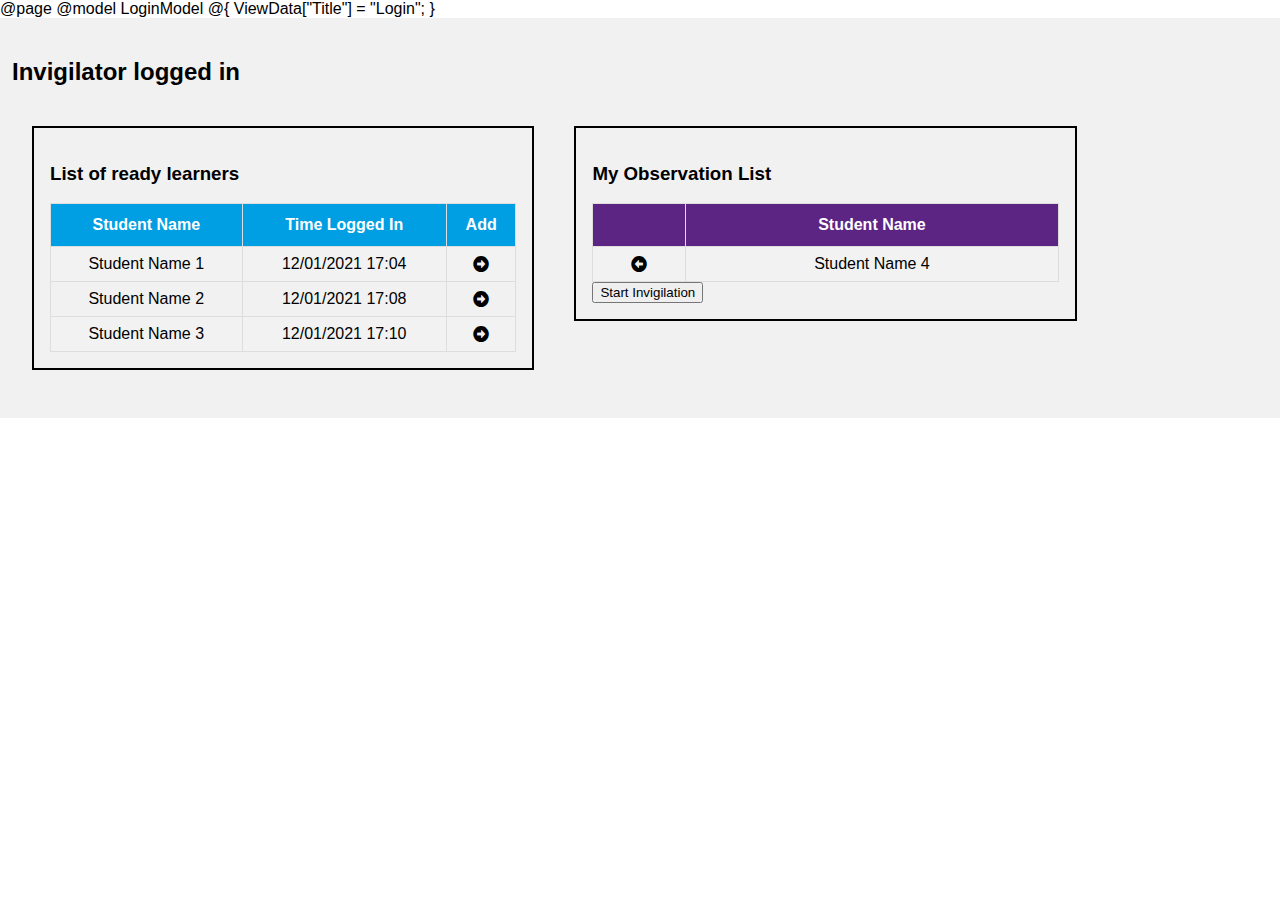
==== ExamInvigilatorProject/ExamInvigilatorProject/Pages/Invigilator.html @ febb93f7 "invigilator landing page added" ====
﻿@page
@model LoginModel
@{
    ViewData["Title"] = "Login";
}

<head>
    <meta charset="UTF-8" />
    <meta name="viewport" content="width=device-width, initial-scale=1">
    <title>Highfield Education - Exam Invigilation Software Login </title>

    <!-- links and includes-->
    <link href="../wwwroot/css/styles.css" rel="stylesheet" />
    <link href="../wwwroot/lib/bootstrap/dist/css/bootstrap-grid.min.css" rel="stylesheet">
    <link rel="stylesheet" href="https://use.fontawesome.com/releases/v5.7.1/css/all.css">

</head>

<body>

    <div class="mainContent">


        <h2>Invigilator logged in</h2>

        <div class="tableSection1">
            <h3>List of ready learners</h3>
            <table id="activeLearners">
                    <tr>
                        <th>Student Name</td>
                        <th>Time Logged In</td>
                        <th>Add</th>
                    </tr>
                    <tr>
                        <td>Student Name 1</td>
                        <td>12/01/2021 17:04</td>
                        <td><i class="fas fa-arrow-alt-circle-right"></i></td>
                    </tr>
                    <tr>
                        <td>Student Name 2</td>
                        <td>12/01/2021 17:08</td>
                        <td><i class="fas fa-arrow-alt-circle-right"></i></td>
                    </tr>
                    <tr>
                        <td>Student Name 3</td>
                        <td>12/01/2021 17:10</td>
                        <td><i class="fas fa-arrow-alt-circle-right"></i></td>
                    </tr>
                </tbody>
            </table>
        </div>

        <div class="tableSection2">
            <h3>My Observation List</h3>
            <table id="myLearners">
                <tr> 
                    <th></td>
                    <th>Student Name</th>
                </tr>
                <tr>
                    <td><i class="fas fa-arrow-alt-circle-left"></i></td>
                    <td>Student Name 4</td>

            </tbody>
        </table>
                <button class="startBtn">Start Invigilation</button>
        </div>





    </div>


</body>
---- ExamInvigilatorProject/ExamInvigilatorProject/wwwroot/css/styles.css ----
body {
    margin: 0;
    font-family: Arial, Helvetica, sans-serif;	
    background-color: #ffffff;
    width: 100%;
  } 

.container {   
    width: 100%;   
    min-width: 300px;
  }

.errorMessages{
  width: 100%;
  float: left;
  }
  
.error{
    background-color: #5C2483;
    color: #f1f1f1;
    width: 80%;
    Text-align: center;
    font-weight: bold;
    padding:5px 10px;
    margin: auto;
  }

  .errorInputs{
    color: #5C2483;
    width: 100%;
    Text-align: left;
    font-style: italic;
    font-size: 16px;
    font-weight: bold;
    padding:5px 10px;
    margin: 4px;
  }

  .error a{
      text-decoration: underline;
      color: white;
      font-weight: bolder;
  }

  .errorMessages{
    color: #5C2483;
    width: 100%;
    Text-align: left;
    font-style: italic;
    font-size: 16px;
    font-weight: bold;
    padding:5px 10px;
    margin: 4px;
  }

  .title{
      width:100%;
      float: left;
  }
  
  .section{
    width: 100%;
    overflow: scroll;
    height: 500px;
  }




  /*//////////////////////////////////////////header/////////////////////////////////////////*/
  .header{
      background-color: #ffffff; 
      width: 100%;
      float: left;    
  }
  
  .logo1{
      margin: auto;
      width: 199px;
  }

 /*//////////////////////////////////////////navbar/////////////////////////////////////////*/
 .topnav {
  background-color: #5C2483;
  position: relative;
}

.topnav #myLinks {
  display: none;
}

.topnav a {
  color: white;
  padding: 14px 16px;
  text-decoration: none;
  font-size: 17px;
  display: block;
}

.topnav a.icon {
  background: #5C2483;
  display: block;
  position: absolute;
  right: 0;
  top: 0;
}

.topnav a.webicon {
  display: none;

}

.topnav a:hover {
  background-color: #5C2483;
  color: white;
}

/* //////////////////////////////////////main content//////////////////////////////////*/

 
  .mainContent{
      background-color: #f1f1f1;
      Width: 100%;
      float: left;
      padding: 20px 12px 28px 12px;   
  }
 
  .title{
    width: 90%;
    padding: 8px;
    margin: 2px;
  }

  .title h1{
    border-bottom: #009FE3 solid 3px;
    padding: 2px;
    
  }

  .section1 h2{
    text-align: center;
    color: #000000;
    font-weight: bolder;
    font-size: 28px;

  }

  .startBtn{
      

  }


  /*/////////////////////////////////////// login form///////////////////////////////////////////////////*/
  .login {
    width: 300px;
    background-color: #ffffff;
    box-shadow: 0 0 9px 0 rgba(0, 0, 0, 0.3);
    margin: 20px auto;
  }
  
  .login h1 {
    text-align: center;
    color: #353434;
    font-size: 24px;
    padding: 20px 0 20px 0;
    border-bottom: 1px solid #dee0e4;
  }
  .login form {
    display: flex;
    flex-wrap: wrap;
    justify-content: center;
    padding-top: 20px;
  }
  .login form label {
    display: flex;
    justify-content: center;
    align-items: center;
    width: 50px;
    height: 50px;
    background-color: #009FE3;
    color: #ffffff;
    
  }
  .login form input[type="password"], .login form input[type="text"], .login form input[type="email"] {
    width: 75%;
    height: 50px;
    border: 1px solid #dee0e4;
    margin-bottom: 20px;
    padding: 0 15px;
  }
  .login form input[type="submit"] {
    width: 100%;
    padding: 15px;
    margin-top: 20px;
    background-color: #009FE3;
    border: 0;
    cursor: pointer;
    font-weight: bold;
    font-size: 20px;
    color: #ffffff;
    transition: background-color 0.2s;
  }
  .login form input[type="submit"]:hover {
  background-color: #066b96;
    transition: background-color 0.2s;
  }

  /*/////////////////////////////////////////// registration form/////////////////////////////////////////*/
  .register {
    width: 520px;
    background-color: #ffffff;
    box-shadow: 0 0 9px 0 rgba(0, 0, 0, 0.3);
    margin: 20px auto;
  }
  .register h1 {
    text-align: center;
    color: #353434;
    font-size: 24px;
    padding: 20px 0 20px 0;
    border-bottom: 1px solid #dee0e4;
  }
  .register form {
    display: flex;
    flex-wrap: wrap;
    justify-content: center;
    padding-top: 20px;
  }
  .register form label {
    display: flex;
    justify-content: center;
    align-items: center;
    width: 50px;
    height: 50px;
    background-color: #009FE3;
    color: #ffffff;
  }

  .register form select{
    width: 500px;
    height: 50px;
    border: 1px solid #dee0e4;
    margin-bottom: 20px;
    padding: 0 15px;
    background-color: #dddada;
    color: rgb(77, 77, 77);
  }

  .register form input[type="password"], .register form input[type="text"] {
    width: 200px;
    height: 50px;
    border: 1px solid #dee0e4;
    margin-bottom: 20px;
    padding: 0 15px;
  }

 .register form input[type="email"] {
    width: 450px;
    height: 50px;
    border: 1px solid #dee0e4;
    margin-bottom: 20px;
    padding: 0 15px;
  }

  .register form input[type="submit"] {
    width: 100%;
    padding: 15px;
    margin-top: 20px;
    background-color: #009FE3;
    border: 0;
    cursor: pointer;
    font-weight: bold;
    font-size: 20px;
    color: #ffffff;
    transition: background-color 0.2s;
  }
  .register form input[type="submit"]:hover {
  background-color: #066b96;
    transition: background-color 0.2s;
  }

  /* /////////////////////////////////////// Learner Tables ///////////////////////*/

.tableSection1{
  float: left;
  width: 40%;
  margin: 20px;
  border: solid black 2px;
  padding: 16px;
}
.tableSection2{
  float: left;
  width: 40%;
  margin: 20px;
  border: solid black 2px;
  padding: 16px;
}

#activeLearners{
  font-family: Arial, Helvetica, sans-serif;
  border-collapse: collapse;
  width: 100%;
}

#activeLearners td, #activeLearners th {
  border: 1px solid #ddd;
  padding: 8px;
  text-align: center;
}

#activeLearners tr:nth-child(even){background-color: #f2f2f2;}

#activeLearners tr:hover {background-color: #ddd;}

#activeLearners th {
  padding-top: 12px;
  padding-bottom: 12px;
  text-align: left;
  background-color: #009FE3;
  color: white;
  text-align: center;
}

#myLearners{
  font-family: Arial, Helvetica, sans-serif;
  border-collapse: collapse;
  width: 100%;
}

#myLearners td, #myLearners th {
  border: 1px solid #ddd;
  padding: 8px;
  text-align: center;
}

#myLearners tr:nth-child(even){background-color: #f2f2f2;}

#myLearners tr:hover {background-color: #ddd;}

#myLearners th {
  padding-top: 12px;
  padding-bottom: 12px;
  text-align: left;
  background-color: #5C2483 ;
  color: white;
  text-align: center;
}

  /* ///////////////////////////////////////footer///////////////////////*/
.footer {
    background-color: #7e7e7e;
    width: 100%;
    float: left;
    margin-top: 20px;

}

.footer p {
   color: #f1f1f1;
   text-align: right;
   padding-right: 40px;
   padding: 8px;
}
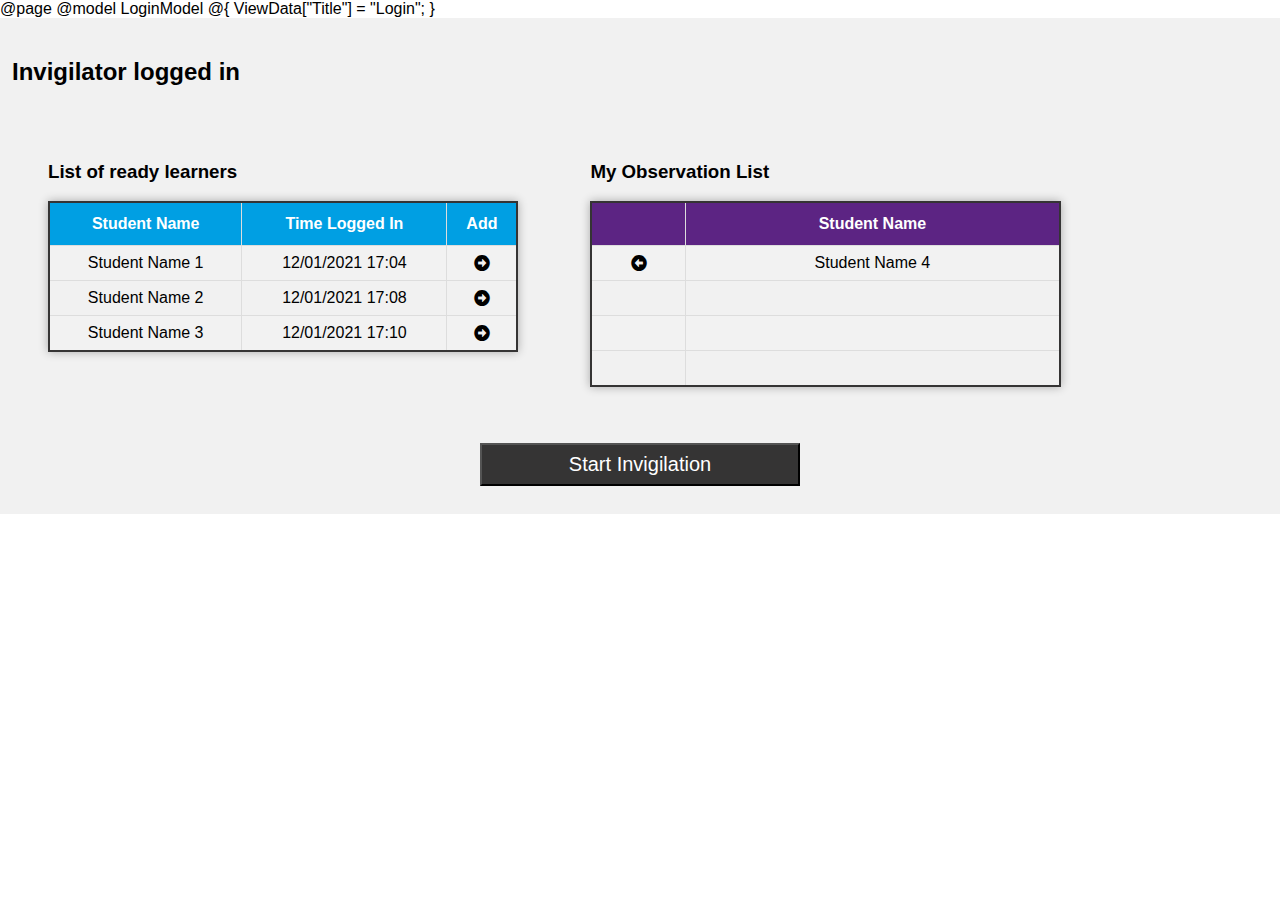
==== commit f364be6a: "Landing pages added with full code" ====
--- a/ExamInvigilatorProject/ExamInvigilatorProject/Pages/Invigilator.html
+++ b/ExamInvigilatorProject/ExamInvigilatorProject/Pages/Invigilator.html
@@ -60,13 +60,29 @@
                 <tr>
                     <td><i class="fas fa-arrow-alt-circle-left"></i></td>
                     <td>Student Name 4</td>
-
+                </tr>
+                <tr>
+                    <td></td>
+                    <td></td>
+                </tr>
+                <tr>
+                    <td></td>
+                    <td></td>
+                </tr>
+                <tr>
+                    <td></td>
+                    <td></td>
+                </tr>
             </tbody>
         </table>
-                <button class="startBtn">Start Invigilation</button>
+                
         </div>
 
+        <div class="actionBtn">
+            <button class="startBtn">Start Invigilation</button>
+        </div>
 
+        
 
 
 
--- a/ExamInvigilatorProject/ExamInvigilatorProject/wwwroot/css/styles.css
+++ b/ExamInvigilatorProject/ExamInvigilatorProject/wwwroot/css/styles.css
@@ -146,8 +146,21 @@
   }
 
   .startBtn{
-      
-
+      padding: 8px 16px;
+      font-size: 20px ;
+      color: white;
+      background-color: #353434;
+      font-family: Arial, Helvetica, sans-serif;
+      margin: auto;
+      margin-top: 20px;
+      width: 320px;
+  }
+
+  .actionBtn{
+    width:100%;
+    display: flex;
+    justify-content: center;
+    align-items: center;
   }
 
 
@@ -285,14 +298,12 @@
   float: left;
   width: 40%;
   margin: 20px;
-  border: solid black 2px;
   padding: 16px;
 }
 .tableSection2{
   float: left;
   width: 40%;
   margin: 20px;
-  border: solid black 2px;
   padding: 16px;
 }
 
@@ -331,6 +342,13 @@
   border: 1px solid #ddd;
   padding: 8px;
   text-align: center;
+  height:35px;
+}
+
+table{
+  border: solid 2px #353434;
+  box-shadow: 0 0 9px 0 rgba(0, 0, 0, 0.3);
+  
 }
 
 #myLearners tr:nth-child(even){background-color: #f2f2f2;}
